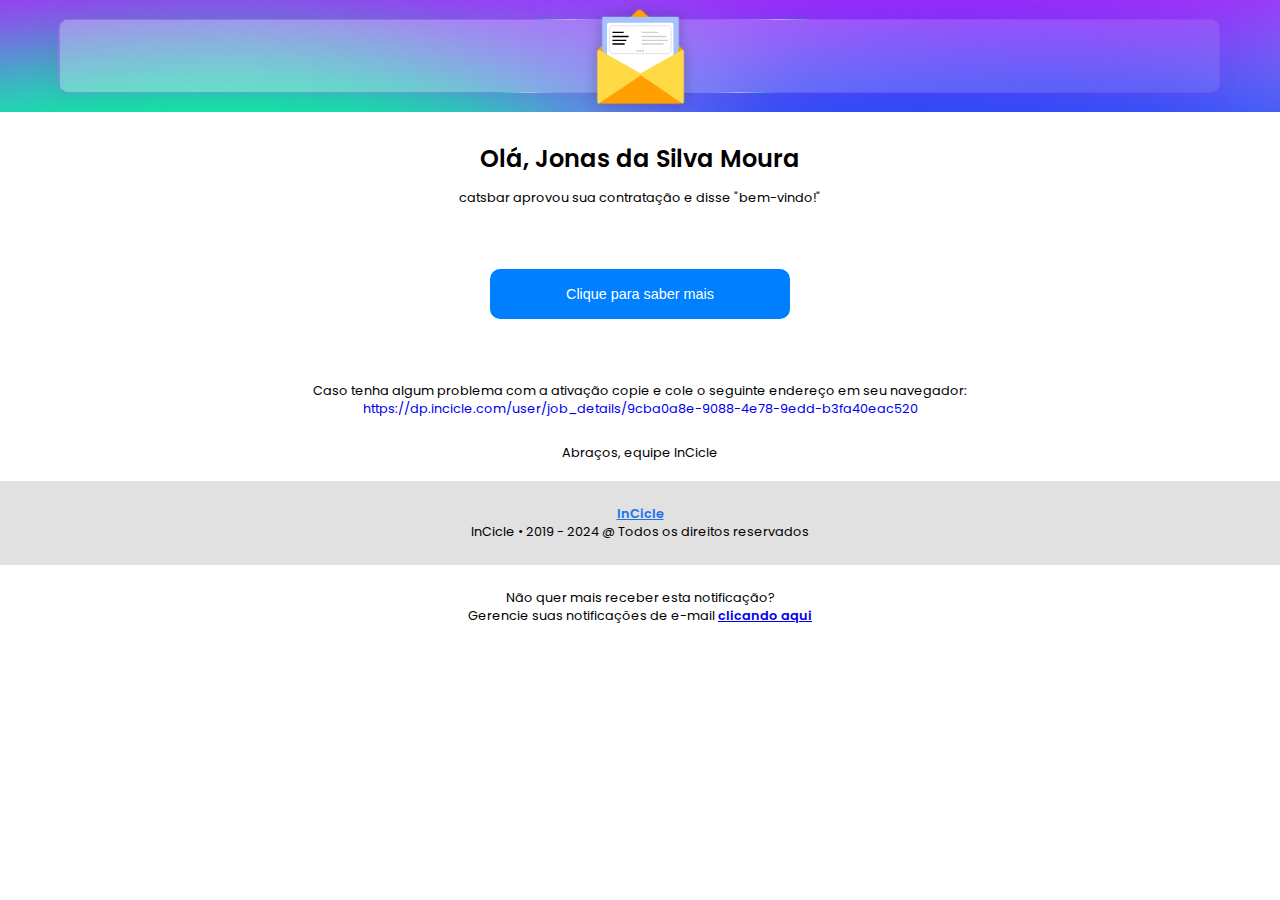
==== index.html @ f02c969e "chore: Update CSS styles and HTML structure for approved email template" ====
<!DOCTYPE html>
<html lang="pt-br">

<head>
  <meta charset="UTF-8">
  <meta name="viewport" content="width=device-width, initial-scale=1.0">
  <title>Email</title>
  <link rel="stylesheet" type="text/css" href="approved.css" />
  <link rel="preconnect" href="https://fonts.googleapis.com">
  <link rel="preconnect" href="https://fonts.gstatic.com" crossorigin>
  <link href="https://fonts.googleapis.com/css2?family=Poppins:ital,wght@0,100;0,200;0,300;0,400;0,500;0,600;0,700;0,800;0,900;1,100;1,200;1,300;1,400;1,500;1,600;1,700;1,800;1,900&display=swap" rel="stylesheet">
</head>

<body>
  <div class="main">
    <header class="header">
      <img src="banner_e-mail.svg" alt="image header" />
    </header>
    <section class="content">
      <!-- <h1>AVISO IMPORTANTE!</h1> -->
      <h3>Olá, Jonas da Silva Moura</h3>
      <p>catsbar aprovou sua contratação e disse "bem-vindo!"</p>
      <button class="btn">Clique para saber mais</button>
      <p>Caso tenha algum problema com a ativação copie e cole o seguinte endereço em seu navegador:</br><a href="https://dp.incicle.com/user/job_details/9cba0a8e-9088-4e78-9edd-b3fa40eac520">https://dp.incicle.com/user/job_details/9cba0a8e-9088-4e78-9edd-b3fa40eac520</a></p>
      <p>Abraços, equipe InCicle</p>
    </section>
    <footer class="footer">
      <span class="rights">
        <a href="https://account.incicle.com">InCicle</a>
        InCicle • 2019 - 2024 @ Todos os direitos reservados</span>
      <span class="blockNotify">Não quer mais receber esta notificação?<br />Gerencie suas notificações de e-mail <a href="https://www.google.com.br">clicando aqui<a /></span>
    </footer>
  </div>
</body>

</html>
---- approved.css ----
body {
  margin: 0;
  padding: 0;
  font-family: 'Poppins', sans-serif;
  font-size: 0.8rem;
  height: auto;
  width: 100vw;
  box-sizing: border-box;
  display: block;
  align-items: center;
  justify-content: center;
  text-align: center;
}

.main {
  display: flex;
  flex-direction: column;
  justify-content: center;
  align-items: center;
  min-height: fit-content;
  max-width: 100%;
}

.content {
  display: flex;
  flex-direction: column;
  align-items: center;
  justify-content: center;
  min-height: 350px;
  width: 60%;
  padding: 0 1rem;
  margin-bottom: 1rem;
  background-color: #fff;
}

.header {
  width: 100vw;
}
.header img {
  width: 100%;
}

.content h3 {
  margin-bottom: 0px;
}

.content a {
  text-decoration: none;
}

.footer {
  display: flex;
  flex-direction: column;
  align-items: center;
  justify-content: center;
  width: 100%;
  height: 100px;
}

.rights {
  display: flex;
  flex-direction: column;
  align-items: center;
  justify-content: center;
  width: 100%;
  height: 100px;
  padding: 1.5rem 0;
  margin: 1.5rem 0;
  background-color: #e1e1e1;
}

.rights > a {
  color: #1a72ec;
  font-weight: 600;
}
.btn {
  height: 40px;
  width: 180px;
  font-size: 0.8rem;
  padding: 10px 20px;
  margin: 50px 0;
  border-radius: 10px;
  border: 2px solid #007fff;
  background-color: #007fff;
  color: #fff;
}

.blockNotify a {
  font-weight: 600;
}

@media screen and (min-width: 1024px) {
  .content h3 {
    font-size: 1.5rem;
    font-weight: 600;
  }
  .btn {
    height: 50px;
    width: 300px;
    font-size: 0.9rem;
  }
}
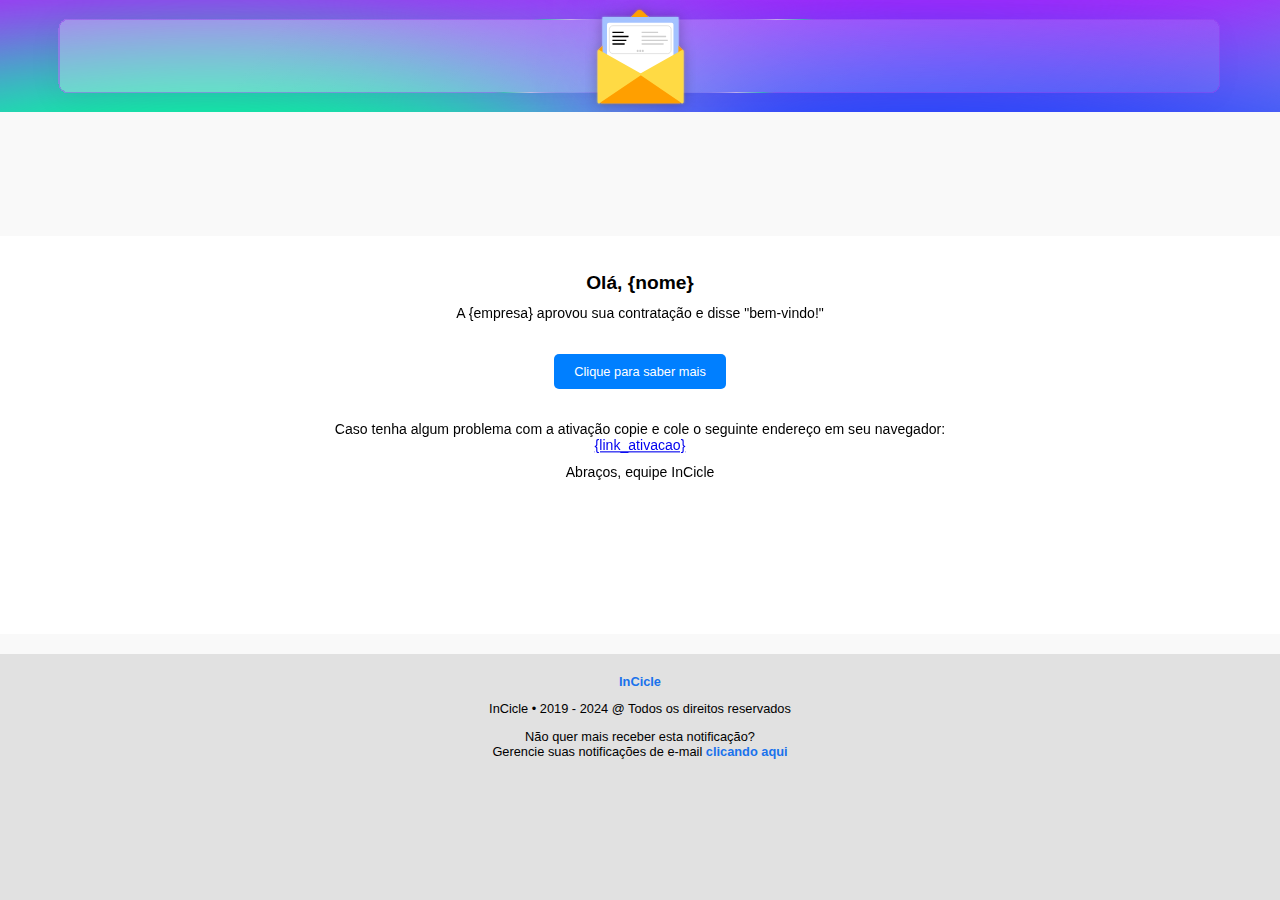
==== commit d20034c9: "Update CSS styles and HTML structure for approved email template" ====
--- a/index.html
+++ b/index.html
@@ -5,30 +5,86 @@
   <meta charset="UTF-8">
   <meta name="viewport" content="width=device-width, initial-scale=1.0">
   <title>Email</title>
-  <link rel="stylesheet" type="text/css" href="approved.css" />
-  <link rel="preconnect" href="https://fonts.googleapis.com">
-  <link rel="preconnect" href="https://fonts.gstatic.com" crossorigin>
-  <link href="https://fonts.googleapis.com/css2?family=Poppins:ital,wght@0,100;0,200;0,300;0,400;0,500;0,600;0,700;0,800;0,900;1,100;1,200;1,300;1,400;1,500;1,600;1,700;1,800;1,900&display=swap" rel="stylesheet">
+  <style>
+    body {
+      margin: 0;
+      padding: 0;
+      font-family: 'Poppins', sans-serif;
+      font-size: 0.8rem;
+      height: 100vh;
+      width: 100%;
+      box-sizing: border-box;
+      text-align: center;
+    }
+    .main {
+      display: grid;
+      flex-direction: column;
+      height: 100%;
+      width: 100%;
+      /* max-width: 600px; */
+      margin: 0 auto;
+      background-color: #f9f9f9;
+    }
+    .header img {
+      width: 100%;
+      height: auto;
+    }
+    .content {
+      background-color: #fff;
+      padding: 20px;
+      margin-bottom: 20px;
+    }
+    .content h2 {
+      margin-bottom: 10px;
+    }
+    .content p {
+      scale: 1.1;
+    }
+    .btn {
+      display: inline-block;
+      padding: 10px 20px;
+      margin: 20px 0;
+      border-radius: 5px;
+      background-color: #007fff;
+      color: #fff;
+      text-decoration: none;
+    }
+    .footer {
+      
+      padding: 20px;
+      background-color: #e1e1e1;
+    }
+    .footer a {
+      color: #1a72ec;
+      font-weight: 600;
+      text-decoration: none;
+    }
+      @media (min-width: 1080px) {
+    .header img {
+      content: url('banner_e-mail.svg');
+    }
+  }
+  </style>
 </head>
 
 <body>
   <div class="main">
     <header class="header">
-      <img src="banner_e-mail.svg" alt="image header" />
+      <img src="banner70.svg" alt="image header" />
     </header>
     <section class="content">
-      <!-- <h1>AVISO IMPORTANTE!</h1> -->
-      <h3>Olá, Jonas da Silva Moura</h3>
-      <p>catsbar aprovou sua contratação e disse "bem-vindo!"</p>
-      <button class="btn">Clique para saber mais</button>
-      <p>Caso tenha algum problema com a ativação copie e cole o seguinte endereço em seu navegador:</br><a href="https://dp.incicle.com/user/job_details/9cba0a8e-9088-4e78-9edd-b3fa40eac520">https://dp.incicle.com/user/job_details/9cba0a8e-9088-4e78-9edd-b3fa40eac520</a></p>
+      <h2>Olá, {nome}</h2>
+      <p>A {empresa} aprovou sua contratação e disse "bem-vindo!"</p>
+      <a href="{link_ativacao}" class="btn">Clique para saber mais</a>
+      <p>Caso tenha algum problema com a ativação copie e cole o seguinte endereço em seu navegador:</br><a href="{link_ativacao}">{link_ativacao}</a></p>
       <p>Abraços, equipe InCicle</p>
     </section>
     <footer class="footer">
       <span class="rights">
         <a href="https://account.incicle.com">InCicle</a>
-        InCicle • 2019 - 2024 @ Todos os direitos reservados</span>
-      <span class="blockNotify">Não quer mais receber esta notificação?<br />Gerencie suas notificações de e-mail <a href="https://www.google.com.br">clicando aqui<a /></span>
+        <p>InCicle • 2019 - 2024 @ Todos os direitos reservados</p>
+      </span>
+      <span class="blockNotify">Não quer mais receber esta notificação?<br />Gerencie suas notificações de e-mail <a href="https://www.google.com.br">clicando aqui</a></span>
     </footer>
   </div>
 </body>
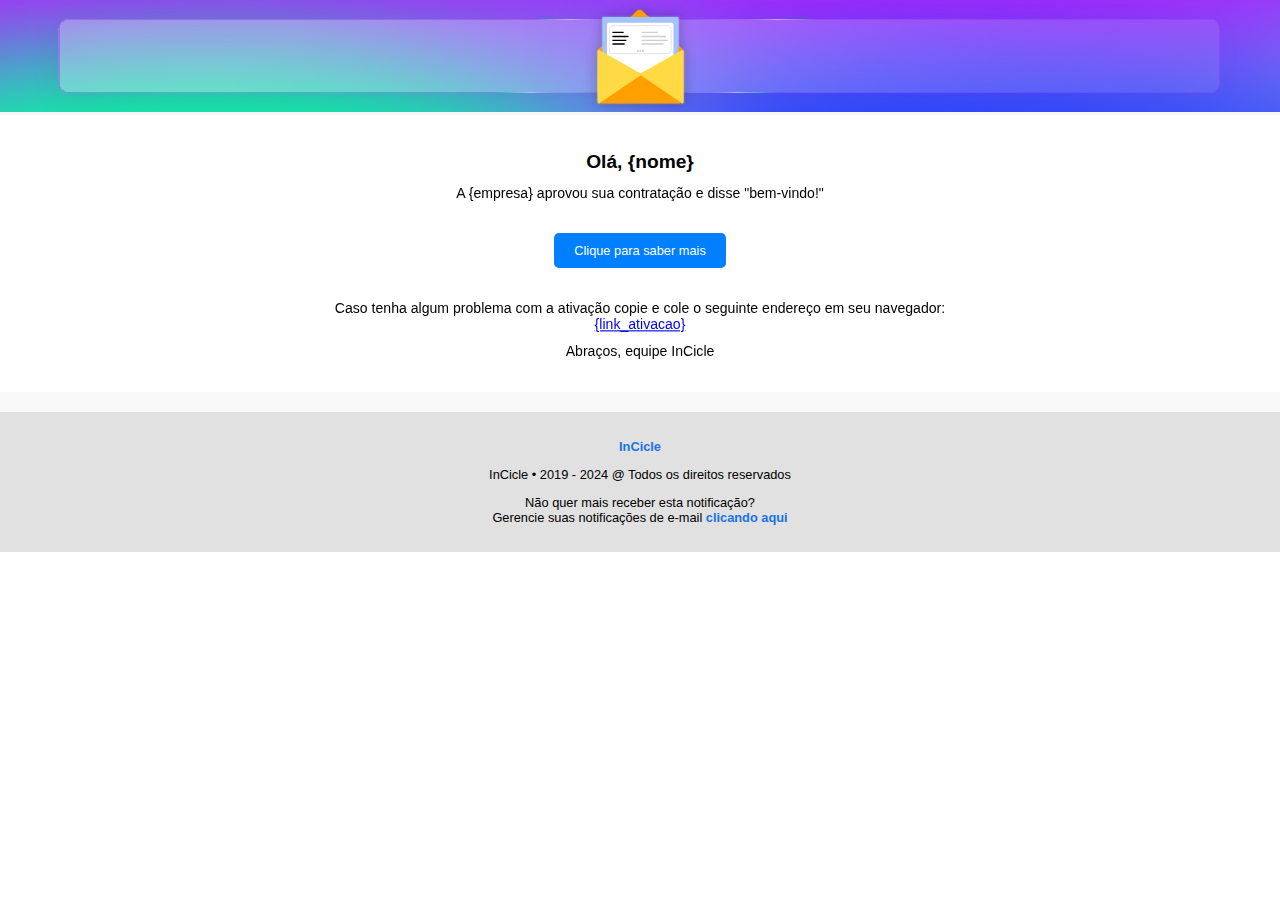
==== commit 097aa559: "Update footer padding and background color in index.html" ====
--- a/index.html
+++ b/index.html
@@ -11,7 +11,7 @@
       padding: 0;
       font-family: 'Poppins', sans-serif;
       font-size: 0.8rem;
-      height: 100vh;
+      height: fit-content;
       width: 100%;
       box-sizing: border-box;
       text-align: center;
@@ -50,7 +50,8 @@
       text-decoration: none;
     }
     .footer {
-      
+      align-content: center;
+      height: 100px;
       padding: 20px;
       background-color: #e1e1e1;
     }
@@ -59,7 +60,7 @@
       font-weight: 600;
       text-decoration: none;
     }
-      @media (min-width: 1080px) {
+      @media (min-width: 1200px) {
     .header img {
       content: url('banner_e-mail.svg');
     }
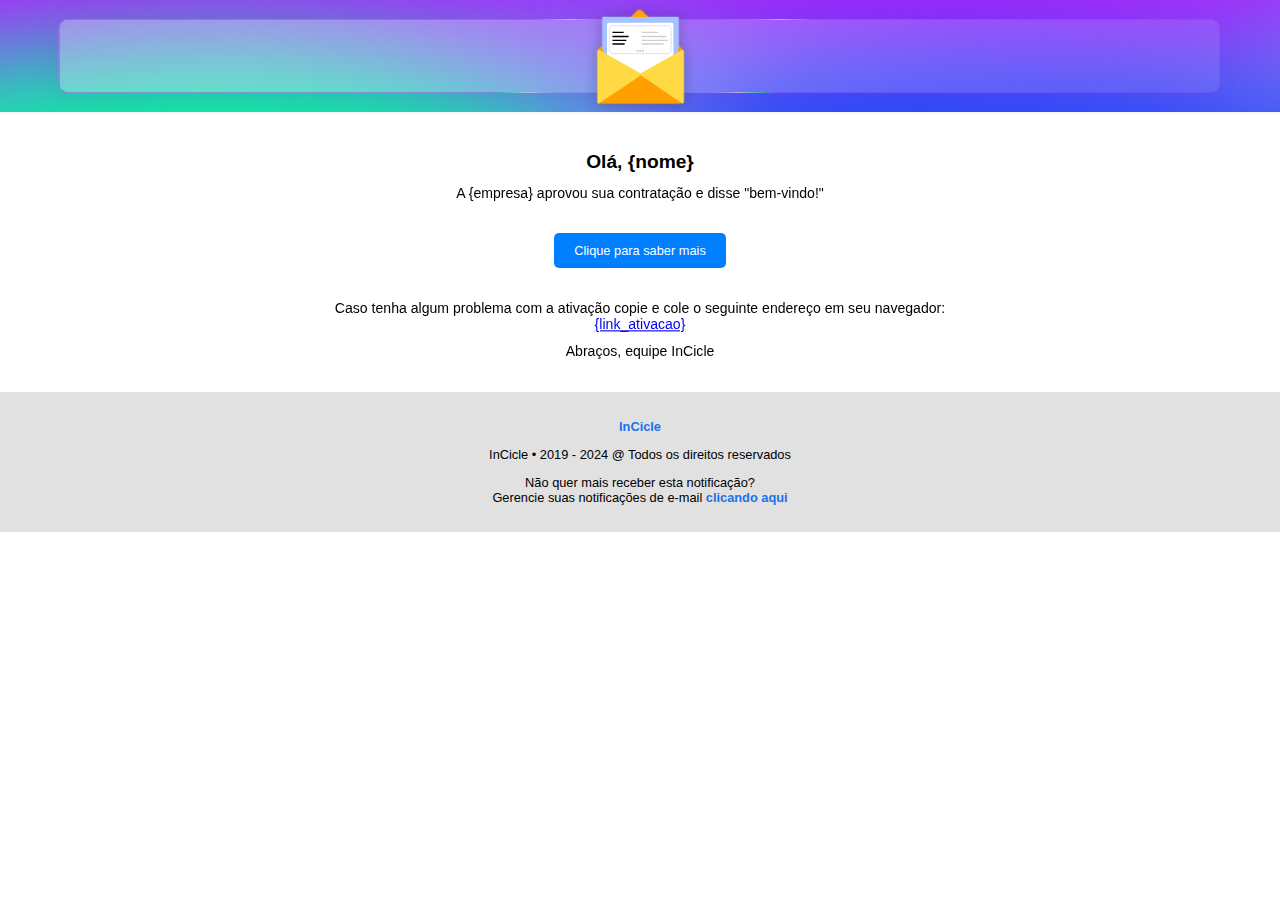
==== commit 612ce522: "Update width of container in index.html" ====
--- a/index.html
+++ b/index.html
@@ -12,7 +12,7 @@
       font-family: 'Poppins', sans-serif;
       font-size: 0.8rem;
       height: fit-content;
-      width: 100%;
+      width: 100vw;
       box-sizing: border-box;
       text-align: center;
     }
@@ -32,7 +32,7 @@
     .content {
       background-color: #fff;
       padding: 20px;
-      margin-bottom: 20px;
+      /* margin-bottom: 20px; */
     }
     .content h2 {
       margin-bottom: 10px;
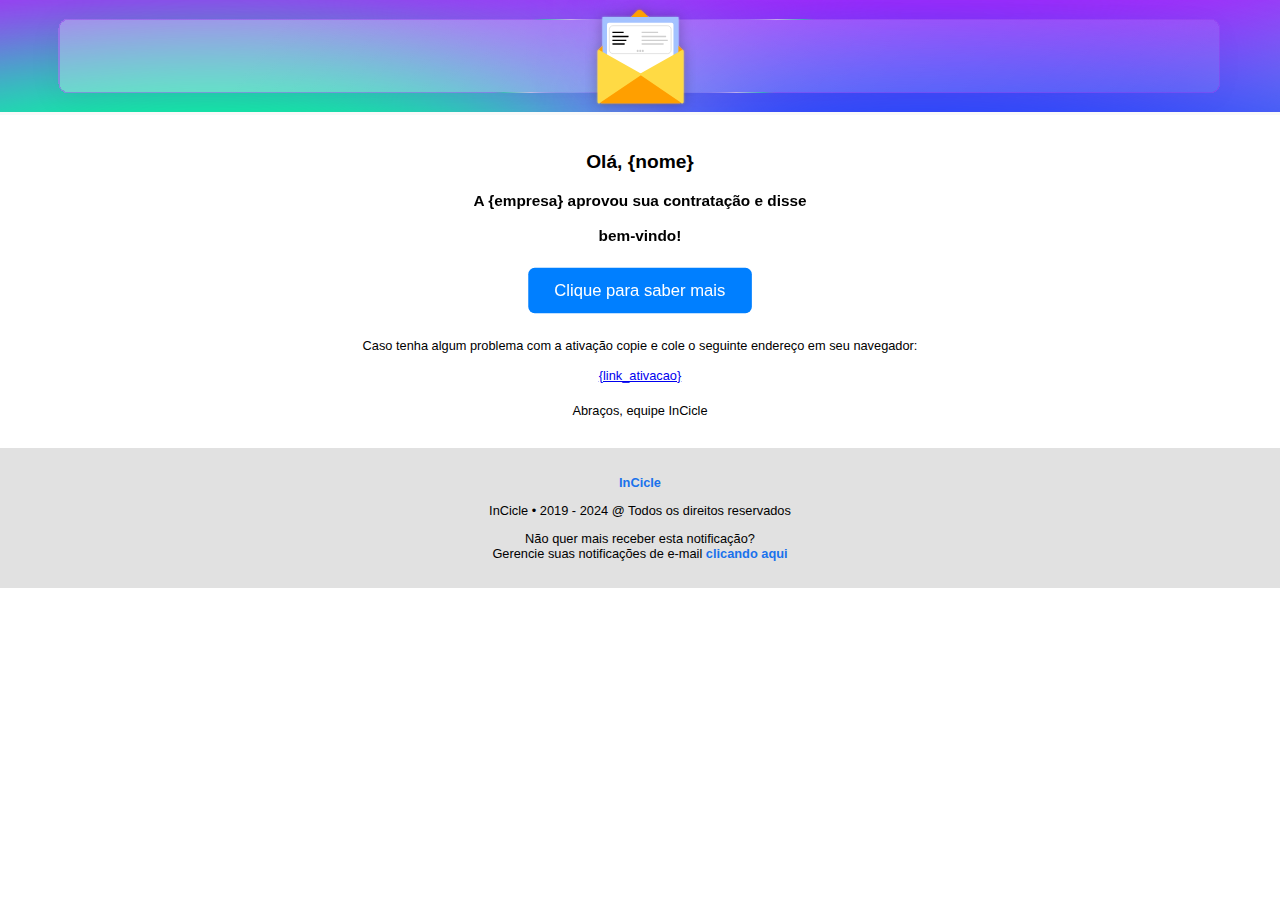
==== commit 57cf619b: "Update CSS styles and HTML structure for approved email template" ====
--- a/index.html
+++ b/index.html
@@ -29,16 +29,25 @@
       width: 100%;
       height: auto;
     }
+    .subtitle{
+      scale: 1.2;
+      font-weight: 600;
+    }
     .content {
       background-color: #fff;
       padding: 20px;
       /* margin-bottom: 20px; */
     }
     .content h2 {
+      font-weight: 700;
       margin-bottom: 10px;
     }
     .content p {
-      scale: 1.1;
+      word-break: break-all;
+      white-space: normal;
+      padding: 10px 0;
+      max-width: 80%;
+      margin: 0 auto;
     }
     .btn {
       display: inline-block;
@@ -64,6 +73,9 @@
     .header img {
       content: url('banner_e-mail.svg');
     }
+    .btn {
+      scale: 1.3;
+    }
   }
   </style>
 </head>
@@ -71,13 +83,14 @@
 <body>
   <div class="main">
     <header class="header">
-      <img src="banner70.svg" alt="image header" />
+      <img src="banner390.svg" alt="image header" />
     </header>
     <section class="content">
       <h2>Olá, {nome}</h2>
-      <p>A {empresa} aprovou sua contratação e disse "bem-vindo!"</p>
-      <a href="{link_ativacao}" class="btn">Clique para saber mais</a>
-      <p>Caso tenha algum problema com a ativação copie e cole o seguinte endereço em seu navegador:</br><a href="{link_ativacao}">{link_ativacao}</a></p>
+      <p class="subtitle">A {empresa} aprovou sua contratação e disse</p><p class="subtitle">bem-vindo!</p>
+      <a href="social.incicle.com" class="btn">Clique para saber mais</a>
+      <p>Caso tenha algum problema com a ativação copie e cole o seguinte endereço em seu navegador:</br><a href="{link_ativacao}">
+      </br>{link_ativacao}</a></p>
       <p>Abraços, equipe InCicle</p>
     </section>
     <footer class="footer">
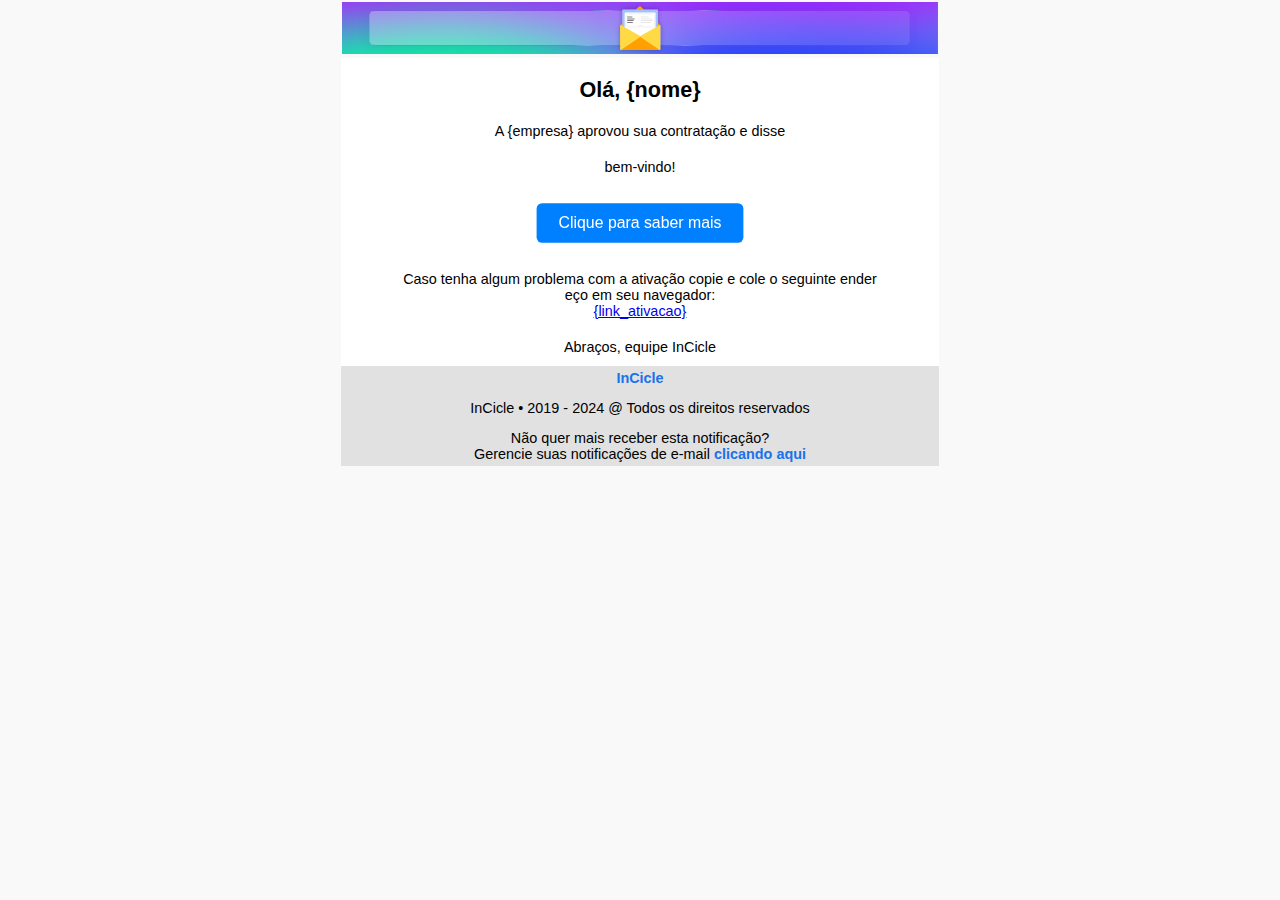
==== commit e46a4eba: "Update CSS styles and HTML structure for approved email template" ====
--- a/index.html
+++ b/index.html
@@ -1,6 +1,5 @@
 <!DOCTYPE html>
 <html lang="pt-br">
-
 <head>
   <meta charset="UTF-8">
   <meta name="viewport" content="width=device-width, initial-scale=1.0">
@@ -11,17 +10,18 @@
       padding: 0;
       font-family: 'Poppins', sans-serif;
       font-size: 0.8rem;
-      height: fit-content;
-      width: 100vw;
+      width: 100%;
       box-sizing: border-box;
       text-align: center;
+      background-color: #f9f9f9;
+    }
+    table {
+      width: 100%;
+      border-collapse: collapse;
     }
     .main {
-      display: grid;
-      flex-direction: column;
-      height: 100%;
       width: 100%;
-      /* max-width: 600px; */
+      max-width: 600px;
       margin: 0 auto;
       background-color: #f9f9f9;
     }
@@ -29,14 +29,12 @@
       width: 100%;
       height: auto;
     }
-    .subtitle{
-      scale: 1.2;
+    .subtitle {
       font-weight: 600;
     }
     .content {
       background-color: #fff;
       padding: 20px;
-      /* margin-bottom: 20px; */
     }
     .content h2 {
       font-weight: 700;
@@ -69,38 +67,60 @@
       font-weight: 600;
       text-decoration: none;
     }
-      @media (min-width: 1200px) {
-    .header img {
-      content: url('banner_e-mail.svg');
+    @media (min-width: 1200px) {
+      .header img {
+        content: url('banner_e-mail.svg');
+      }
+      .btn {
+        scale: 1.1;
+      }
+      .subtitle {
+        font-weight: 500;
+      }
+      body {
+        font-size: 0.9rem;
+      }
     }
-    .btn {
-      scale: 1.3;
-    }
-  }
   </style>
 </head>
-
 <body>
-  <div class="main">
-    <header class="header">
-      <img src="banner390.svg" alt="image header" />
-    </header>
-    <section class="content">
-      <h2>Olá, {nome}</h2>
-      <p class="subtitle">A {empresa} aprovou sua contratação e disse</p><p class="subtitle">bem-vindo!</p>
-      <a href="social.incicle.com" class="btn">Clique para saber mais</a>
-      <p>Caso tenha algum problema com a ativação copie e cole o seguinte endereço em seu navegador:</br><a href="{link_ativacao}">
-      </br>{link_ativacao}</a></p>
-      <p>Abraços, equipe InCicle</p>
-    </section>
-    <footer class="footer">
-      <span class="rights">
-        <a href="https://account.incicle.com">InCicle</a>
-        <p>InCicle • 2019 - 2024 @ Todos os direitos reservados</p>
-      </span>
-      <span class="blockNotify">Não quer mais receber esta notificação?<br />Gerencie suas notificações de e-mail <a href="https://www.google.com.br">clicando aqui</a></span>
-    </footer>
-  </div>
+  <table class="main">
+    <tr>
+      <td>
+        <table class="header">
+          <tr>
+            <td>
+              <img src="banner390.svg" alt="image header" />
+            </td>
+          </tr>
+        </table>
+        <table class="content">
+          <tr>
+            <td>
+              <h2>Olá, {nome}</h2>
+              <p class="subtitle">A {empresa} aprovou sua contratação e disse</p>
+              <p class="subtitle">bem-vindo!</p>
+              <a href="social.incicle.com" class="btn">Clique para saber mais</a>
+              <p>Caso tenha algum problema com a ativação copie e cole o seguinte endereço em seu navegador:</br>
+                <a href="{link_ativacao}">{link_ativacao}</a>
+              </p>
+              <p>Abraços, equipe InCicle</p>
+            </td>
+          </tr>
+        </table>
+        <table class="footer">
+          <tr>
+            <td>
+              <span class="rights">
+                <a href="https://account.incicle.com">InCicle</a>
+                <p>InCicle • 2019 - 2024 @ Todos os direitos reservados</p>
+              </span>
+              <span class="blockNotify">Não quer mais receber esta notificação?<br />Gerencie suas notificações de e-mail <a href="https://www.google.com.br">clicando aqui</a></span>
+            </td>
+          </tr>
+        </table>
+      </td>
+    </tr>
+  </table>
 </body>
-
 </html>